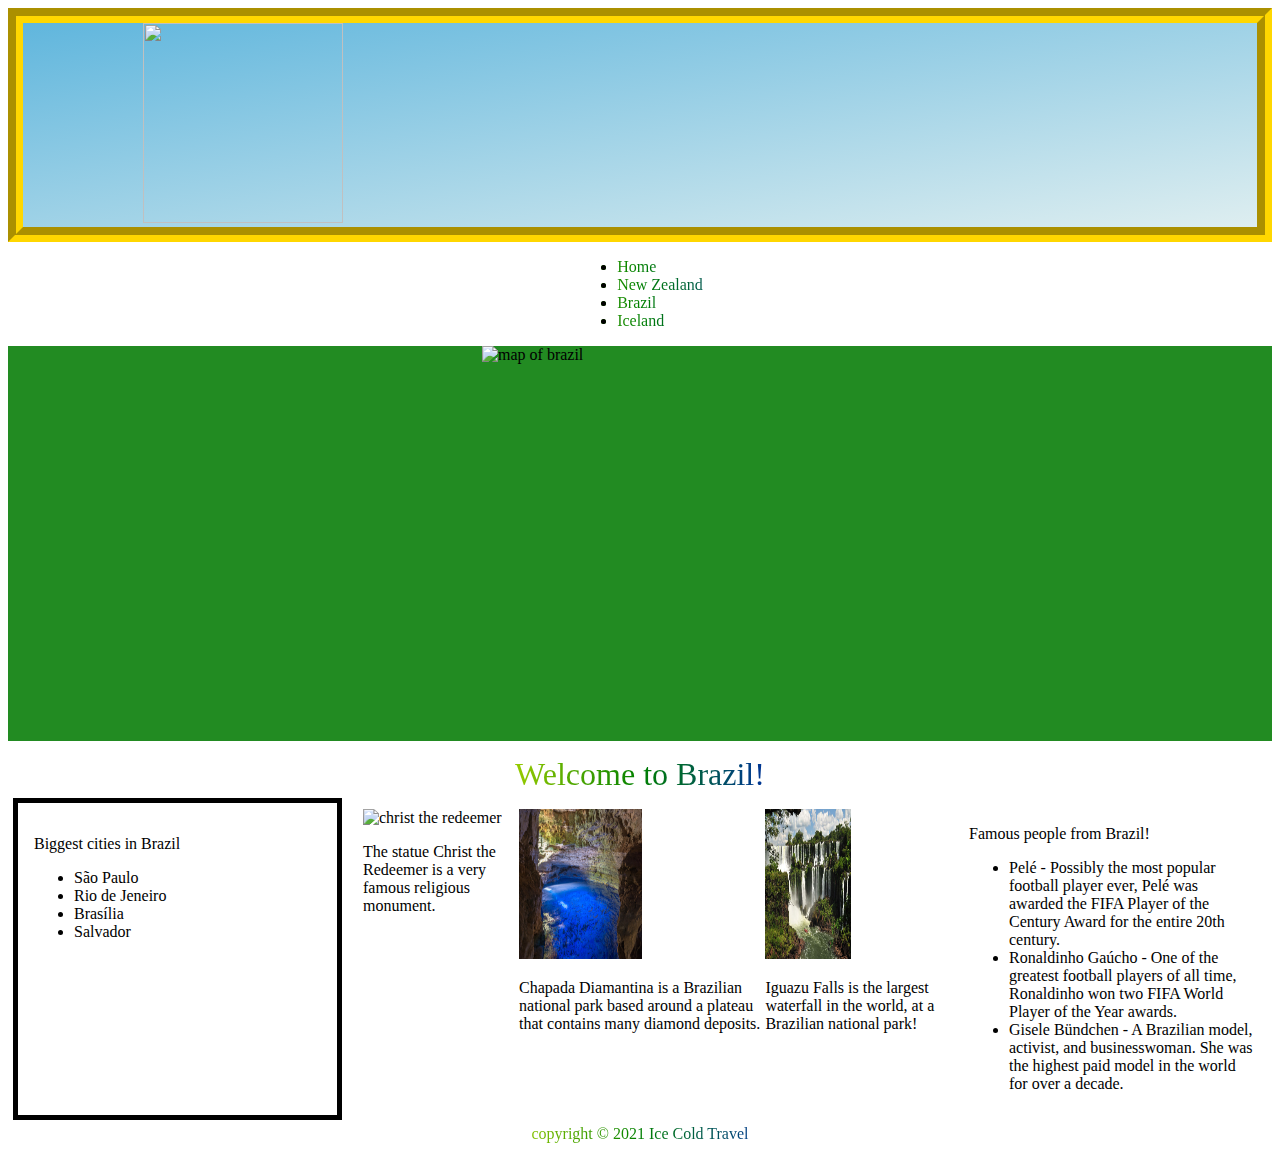
==== Brazil.html @ 84a45fd0 "Merge pull request #5 from NSS-Day-Cohort-53/jf-completed-brazil" ====
<!DOCTYPE html>
<html lang="en">
  <head>
    <meta charset="UTF-8" />
    <meta http-equiv="X-UA-Compatible" content="IE=edge" />
    <meta name="viewport" content="width=device-width, initial-scale=1.0" />
    <title>Ice Cold Travel::Brazil</title>
    <link rel="stylesheet" href="main.css">
  </head>
  <body>
    <div class="logo"><img src="images/logo.png" alt="" height="200px" width="200px"> </div>
    <nav>
      <ul>
        <li>
          <a href="index.html">Home</a>
        </li>
        <li>
          <a href="newZealand.html">New Zealand</a>
        </li>
        <li>
          <a href="brazil.html">Brazil</a>
        </li>
        <li>
          <a href="iceland.html">Iceland</a>
        </li>
      </ul>
    </nav>
    <div class="brazil-logo"><img class="picture" src="images/Brazil.png" alt="map of brazil" width="160" height="200">
    </div>
    <header>Welcome to Brazil!</header>
    <article class="content">
        <section class="cities">
            <p>Biggest cities in Brazil</p>
            <ul>
                <li>São Paulo</li>
                <li>Rio de Jeneiro</li>
                <li>Brasília</li>
                <li>Salvador</li>
            </ul>
        </section>
        <section class="landmarks">
            <div>
                <img class="landmark-pics" src="images/statue.jpg" alt="christ the redeemer" height="100" width="160">
                <p>The statue Christ the Redeemer is a very famous religious monument.</p>
            </div>
            <div>
                <img class="landmark-pics" src="images/chapada.jpg" alt="chapada natl park" height="100" width="160">
                <p>Chapada Diamantina is a Brazilian national park based around a plateau that contains many diamond deposits.</p>
            </div>
            <div>
                <img class="landmark-pics" src="images/iguazu_falls.jpg" alt="Iguazu waterfalls" height="100" width="160">
                <p>Iguazu Falls is the largest waterfall in the world, at a Brazilian national park!</p>
            </div>
        </section>
        <section class="people">
            <p>Famous people from Brazil!</p>
            <ul>
                <li>Pelé - Possibly the most popular football player ever, Pelé was awarded the FIFA Player of the Century Award for the entire 20th century.</li>
                <li>Ronaldinho Gaúcho - One of the greatest football players of all time, Ronaldinho won two FIFA World Player of the Year awards.</li>
                <li>Gisele Bündchen - A Brazilian model, activist, and businesswoman. She was the highest paid model in the world for over a decade.</li>
            </ul>
        </section>
    </article>
    <footer>copyright &copy; 2021 Ice Cold Travel</footer>
  </body>
</html>
---- main.css ----
nav {
    display: flex;
    background-image: linear-gradient(to left, violet, indigo, blue, green, yellow, orange, red);
    -webkit-background-clip: text;
    -webkit-text-fill-color: transparent;
    font-family: fantasy;
    justify-content: space-evenly;
}

header {
    text-align: center;
    background-image: linear-gradient(to left, violet, indigo, blue, green, yellow, orange, red);
    -webkit-background-clip: text;
    -webkit-text-fill-color: transparent;
    font-size: xx-large;
    font-family: fantasy;
    margin-top: 15px;
}

.brazil-logo {
    display: flex;
    justify-content: space-evenly;
    background-color: forestgreen;
}
.iceland-logo {
    display: flex;
    justify-content: space-evenly;
    background-color: rgb(64, 111, 212);
}

.newZealand-logo {
    display: flex;
    justify-content: space-evenly;
    background-color: blue;
}

.picture {
    height: 25%;
    width: 25%;

}

.logo {
    padding-left: 120px;
    border: 15px groove gold;
    align-items: left;
    background-image: linear-gradient(to bottom right, rgb(96, 182, 221), rgb(222, 238, 240));
}

.content {
    display: flex;
    justify-content: center;
}

footer {
    text-align: center;
    background-image: linear-gradient(to left, violet, indigo, blue, green, yellow, orange, red);
    -webkit-background-clip: text;
    -webkit-text-fill-color: transparent;
}

.landmarks{
    display: flex;
    flex: 2;
    padding: 1em;
    justify-content: space-between;
}

.landmark-pics {
    width: 50%;
    height: 50%;
}

.cities {
    border: 5px solid black;
    margin: 5px;
    flex: 1;
    padding: 1em;
}

.cities-text {

}

.people {
    flex: 1;
    padding: 1em;
}
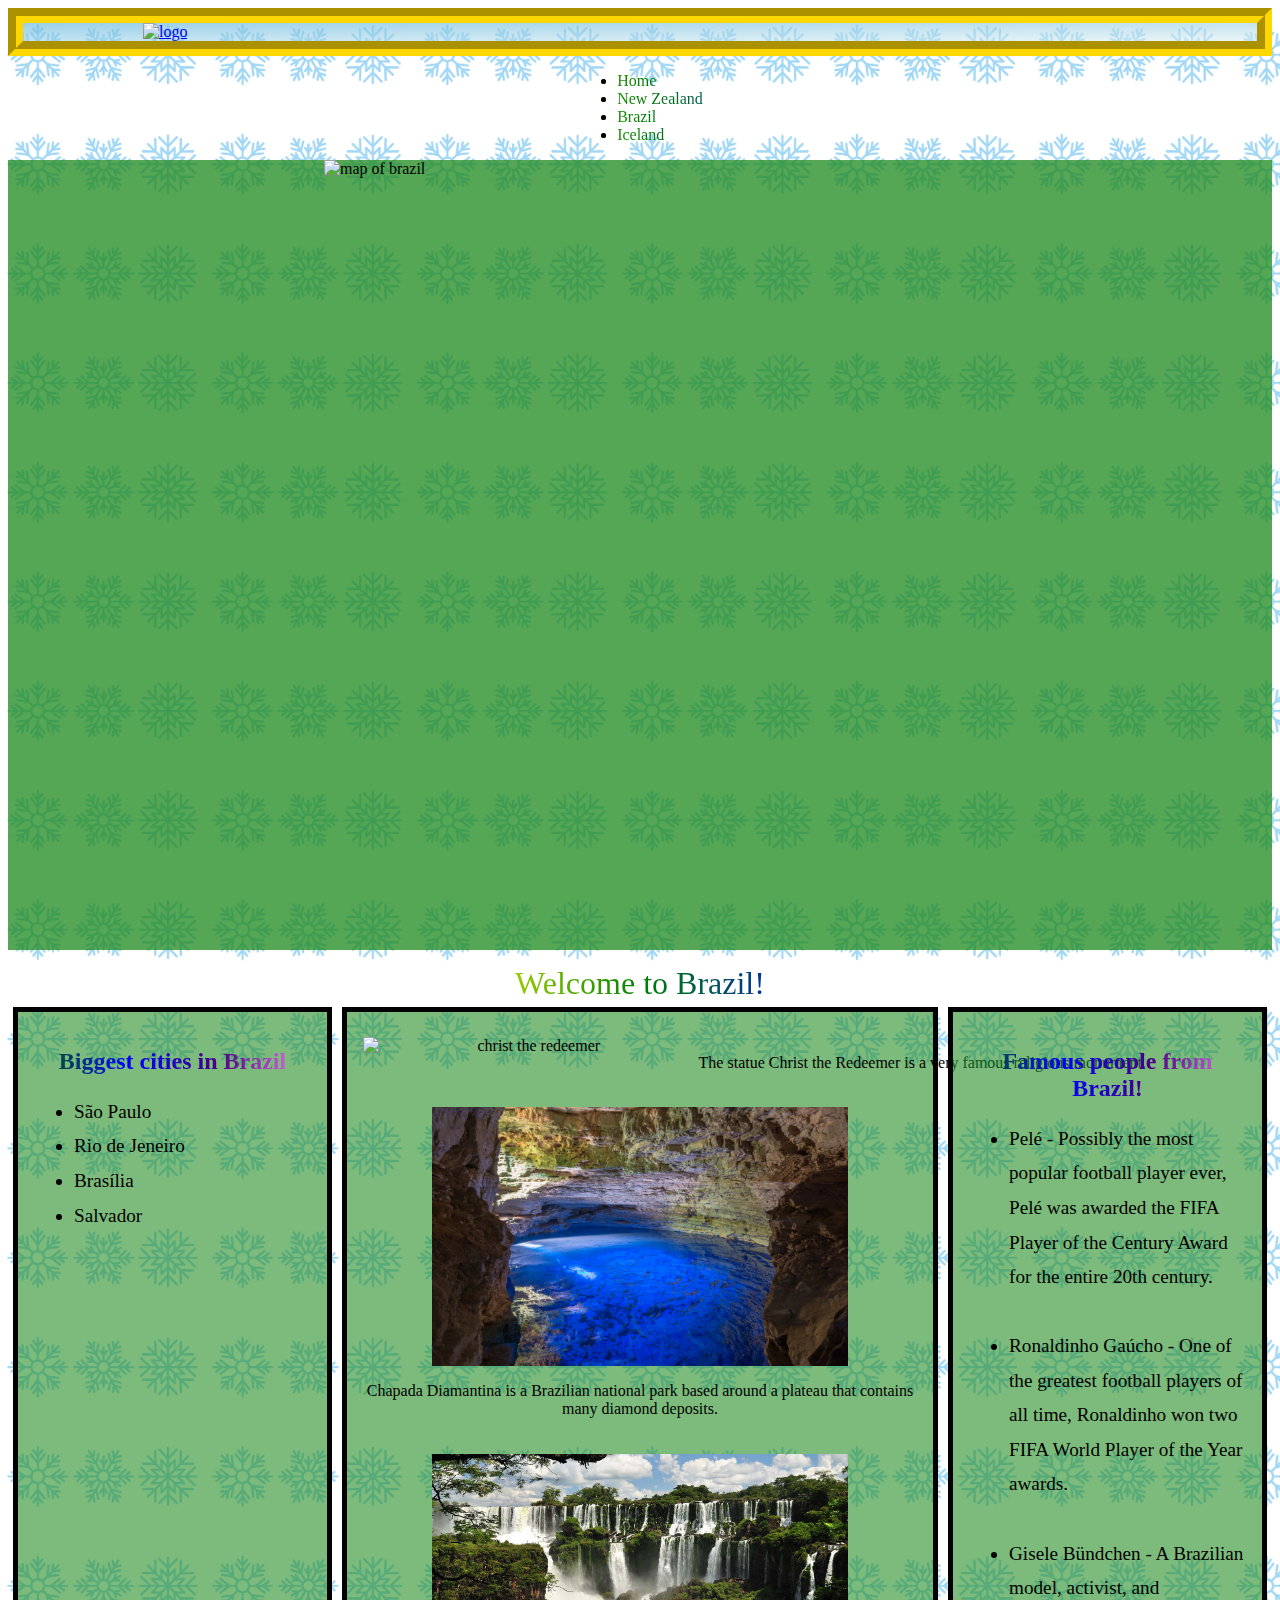
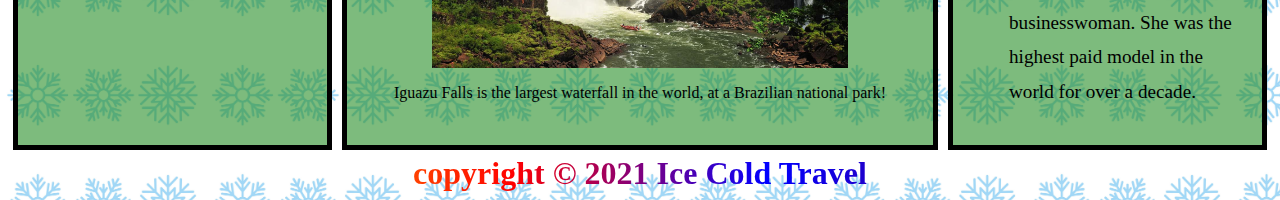
==== commit 31258531: "lots of additions to css" ====
--- a/Brazil.html
+++ b/Brazil.html
@@ -8,7 +8,7 @@
     <link rel="stylesheet" href="main.css">
   </head>
   <body>
-    <div class="logo"><img src="images/logo.png" alt="" height="200px" width="200px"> </div>
+    <div class="logo"><a href="index.html"><img src="images/logo.png" alt="logo"></a> </div>
     <nav>
       <ul>
         <li>
@@ -29,34 +29,34 @@
     </div>
     <header>Welcome to Brazil!</header>
     <article class="content">
-        <section class="cities">
-            <p>Biggest cities in Brazil</p>
-            <ul>
-                <li>São Paulo</li>
+        <section class="cities brazil-color">
+            <h2 class="brazil-h2">Biggest cities in Brazil</h2>
+            <ul class="cities-text">
+                <li class=>São Paulo</li>
                 <li>Rio de Jeneiro</li>
                 <li>Brasília</li>
                 <li>Salvador</li>
             </ul>
         </section>
-        <section class="landmarks">
-            <div>
-                <img class="landmark-pics" src="images/statue.jpg" alt="christ the redeemer" height="100" width="160">
+        <section class="landmarks brazil-color">
+            <div class="lm-box">
+                <img class="landmark-pics" src="images/statue.jpg" alt="christ the redeemer">
                 <p>The statue Christ the Redeemer is a very famous religious monument.</p>
             </div>
-            <div>
-                <img class="landmark-pics" src="images/chapada.jpg" alt="chapada natl park" height="100" width="160">
+            <div class="lm-box">
+                <img class="landmark-pics" src="images/chapada.jpg" alt="chapada natl park">
                 <p>Chapada Diamantina is a Brazilian national park based around a plateau that contains many diamond deposits.</p>
             </div>
-            <div>
-                <img class="landmark-pics" src="images/iguazu_falls.jpg" alt="Iguazu waterfalls" height="100" width="160">
+            <div class="lm-box">
+                <img class="landmark-pics" src="images/iguazu_falls.jpg" alt="Iguazu waterfalls">
                 <p>Iguazu Falls is the largest waterfall in the world, at a Brazilian national park!</p>
             </div>
         </section>
-        <section class="people">
-            <p>Famous people from Brazil!</p>
-            <ul>
-                <li>Pelé - Possibly the most popular football player ever, Pelé was awarded the FIFA Player of the Century Award for the entire 20th century.</li>
-                <li>Ronaldinho Gaúcho - One of the greatest football players of all time, Ronaldinho won two FIFA World Player of the Year awards.</li>
+        <section class="people brazil-color">
+            <h2 class="brazil-h2">Famous people from Brazil!</h2>
+            <ul class="people-text">
+                <li>Pelé - Possibly the most popular football player ever, Pelé was awarded the FIFA Player of the Century Award for the entire 20th century.</li><br/>
+                <li>Ronaldinho Gaúcho - One of the greatest football players of all time, Ronaldinho won two FIFA World Player of the Year awards.</li><br/>
                 <li>Gisele Bündchen - A Brazilian model, activist, and businesswoman. She was the highest paid model in the world for over a decade.</li>
             </ul>
         </section>
--- a/main.css
+++ b/main.css
@@ -1,88 +1,215 @@
+body {
+    background-image: url("images/snowflake.jpeg");
+    background-size: 16%;
+    background-repeat: repeat;
+}
+
 nav {
-    display: flex;
-    background-image: linear-gradient(to left, violet, indigo, blue, green, yellow, orange, red);
+  display: flex;
+  background-image: linear-gradient(
+    to left,
+    violet,
+    indigo,
+    blue,
+    green,
+    yellow,
+    orange,
+    red
+  );
+  -webkit-background-clip: text;
+  -webkit-text-fill-color: transparent;
+  font-family: fantasy;
+  justify-content: space-evenly;
+}
+
+header {
+  text-align: center;
+  background-image: linear-gradient(
+    to left,
+    violet,
+    indigo,
+    blue,
+    green,
+    yellow,
+    orange,
+    red
+  );
+  -webkit-background-clip: text;
+  -webkit-text-fill-color: transparent;
+  font-size: xx-large;
+  font-family: fantasy;
+  margin-top: 15px;
+}
+
+.brazil-logo {
+  display: flex;
+  justify-content: space-evenly;
+  background-color: rgba(34, 139, 34, 0.767);
+}
+
+.brazil-color {
+    background-color: rgba(34, 139, 34, 0.589);
+}
+
+
+.iceland-logo {
+  display: flex;
+  justify-content: space-evenly;
+  background-color: rgba(64, 111, 212, 0.808);
+}
+
+.ice-color {
+    background-color: rgba(64, 111, 212, 0.671);
+}
+
+.newZealand-logo {
+  display: flex;
+  justify-content: space-evenly;
+  background-color: rgba(0, 0, 255, 0.657);
+}
+
+.nz-color {
+    background-color: rgba(0, 0, 255, 0.527);
+}
+
+.picture {
+  height: 50%;
+  width: 50%;
+}
+
+.map-box {
+    text-align: center;
+}
+
+.map {
+    border: 11px groove purple;
+    height: 75%;
+    width: 75%;
+}
+
+.logo {
+  padding-left: 120px;
+  border: 15px groove gold;
+  align-items: left;
+  background-image: linear-gradient(
+    to bottom right,
+    rgba(96, 181, 221, 0.637),
+    rgba(222, 238, 240, 0.568)
+  );
+}
+
+.content {
+  display: flex;
+  justify-content: center;
+}
+
+.brazil-h2 {
+  text-align: center;
+  background-image: linear-gradient(
+    to left,
+    violet,
+    indigo,
+    blue,
+    darkgreen
+  );
+  -webkit-background-clip: text;
+  -webkit-text-fill-color: transparent;
+}
+
+.ice-h2 {
+    text-align: center;
+    background-image: linear-gradient(
+      to left,
+      violet,
+      indigo,
+      blue,
+      darkgreen
+    );
     -webkit-background-clip: text;
     -webkit-text-fill-color: transparent;
-    font-family: fantasy;
-    justify-content: space-evenly;
-}
-
-header {
+}
+
+.nz-h2 {
     text-align: center;
-    background-image: linear-gradient(to left, violet, indigo, blue, green, yellow, orange, red);
+    background-image: linear-gradient(
+      to left,
+      yellow,
+      orange,
+      darkred
+    );
     -webkit-background-clip: text;
     -webkit-text-fill-color: transparent;
-    font-size: xx-large;
-    font-family: fantasy;
-    margin-top: 15px;
-}
-
-.brazil-logo {
-    display: flex;
-    justify-content: space-evenly;
-    background-color: forestgreen;
-}
-.iceland-logo {
-    display: flex;
-    justify-content: space-evenly;
-    background-color: rgb(64, 111, 212);
-}
-
-.newZealand-logo {
-    display: flex;
-    justify-content: space-evenly;
-    background-color: blue;
-}
-
-.picture {
-    height: 25%;
-    width: 25%;
-
-}
-
-.logo {
-    padding-left: 120px;
-    border: 15px groove gold;
-    align-items: left;
-    background-image: linear-gradient(to bottom right, rgb(96, 182, 221), rgb(222, 238, 240));
-}
-
-.content {
-    display: flex;
-    justify-content: center;
+}
+
+.cities {
+  border: 5px solid black;
+  margin: 5px;
+  flex: 1;
+  padding: 1em;
+}
+
+.cities-text {
+  font-family: fantasy;
+  font-size: larger;
+  line-height: 1.8;
+}
+
+.landmarks {
+  font-family: fantasy;
+  text-align: center;
+  display: flex;
+  flex-wrap: wrap;
+  border: 5px solid black;
+  margin: 5px;
+  flex: 2;
+  padding: 1em;
+  justify-content: space-between;
+}
+
+.lm-box {
+  display: flex;
+  align-items: center;
+  flex-direction: column;
+  justify-content: center;
+  flex-wrap: wrap;
+}
+
+.landmark-pics {
+  display: flex;
+  width: 75%;
+  height: 75%;
+}
+
+.people {
+  border: 5px solid black;
+  margin: 5px;
+  flex: 1;
+  padding: 1em;
+}
+
+li {
+    align-items:center ;
+}
+
+.people-text {
+  font-family: fantasy;
+  font-size: larger;
+  line-height: 1.8;
 }
 
 footer {
-    text-align: center;
-    background-image: linear-gradient(to left, violet, indigo, blue, green, yellow, orange, red);
-    -webkit-background-clip: text;
-    -webkit-text-fill-color: transparent;
-}
-
-.landmarks{
-    display: flex;
-    flex: 2;
-    padding: 1em;
-    justify-content: space-between;
-}
-
-.landmark-pics {
-    width: 50%;
-    height: 50%;
-}
-
-.cities {
-    border: 5px solid black;
-    margin: 5px;
-    flex: 1;
-    padding: 1em;
-}
-
-.cities-text {
-
-}
-
-.people {
-    flex: 1;
-    padding: 1em;
-}+  text-align: center;
+  font-size: 32px;
+  font-weight: bolder;
+  background-image: linear-gradient(
+    to left,
+    violet,
+    indigo,
+    blue,
+    red,
+    orange,
+    green
+  );
+  -webkit-background-clip: text;
+  -webkit-text-fill-color: transparent;
+}
